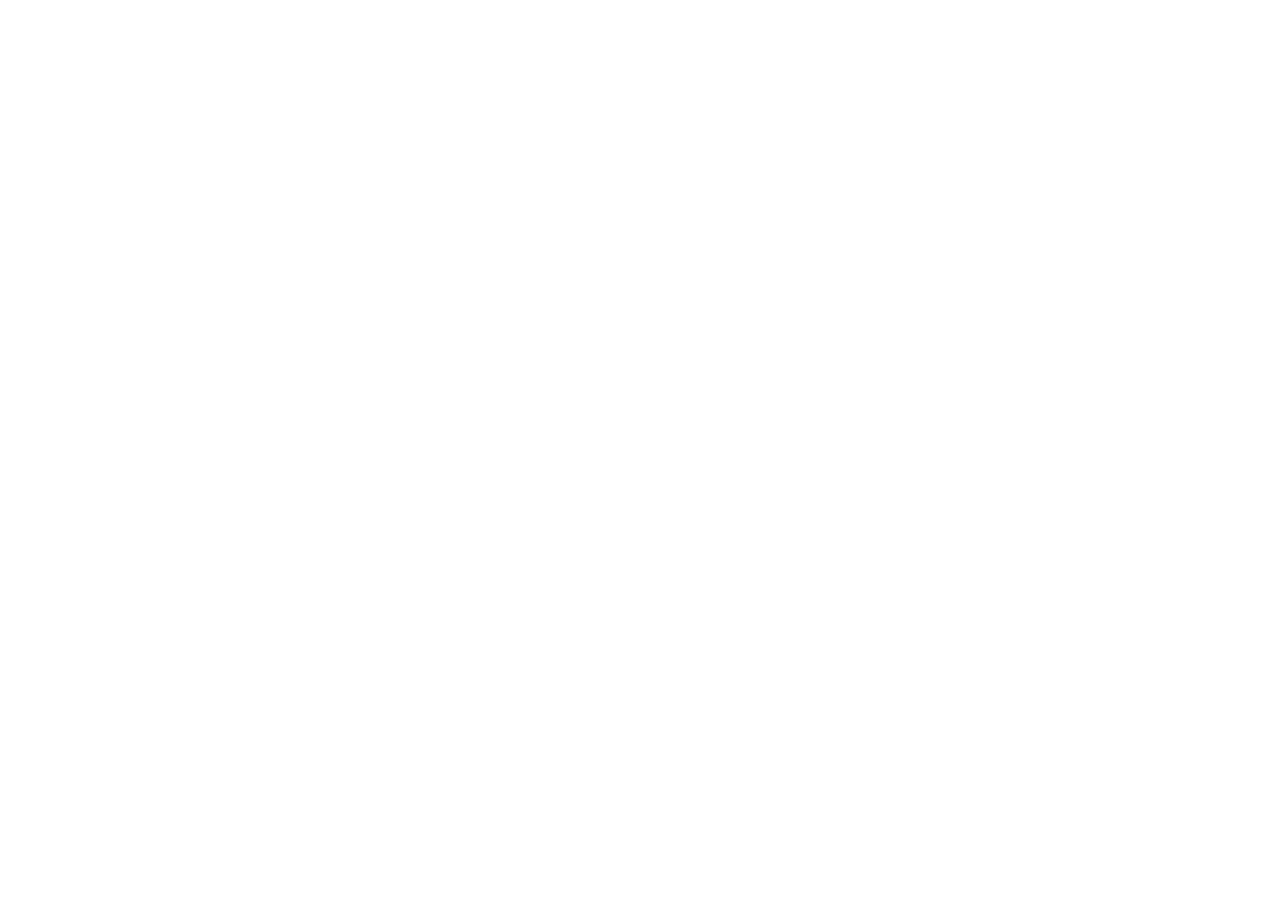
==== BOOTCAMPS/BOOTSTRAP/index.html @ 6105f460 "commit" ====
<!DOCTYPE html>
<html lang="pt-br">
<head>
    <title>MINHA PÁGINA COM BOOTSTRAP</title>
    <meta charset="UTF-8">
    <meta http-equiv="X-UA-Compatible" content="IE=edge">
    <meta name="viewport" content="width=device-width, initial-scale=1.0">
    <link rel="stylesheet" type="text/css" href="css/bootstrap-grid.min.css">
    <link rel="stylesheet" type="text/css" href="style.css">
    
</head>
<body>
    
</body>
</html>
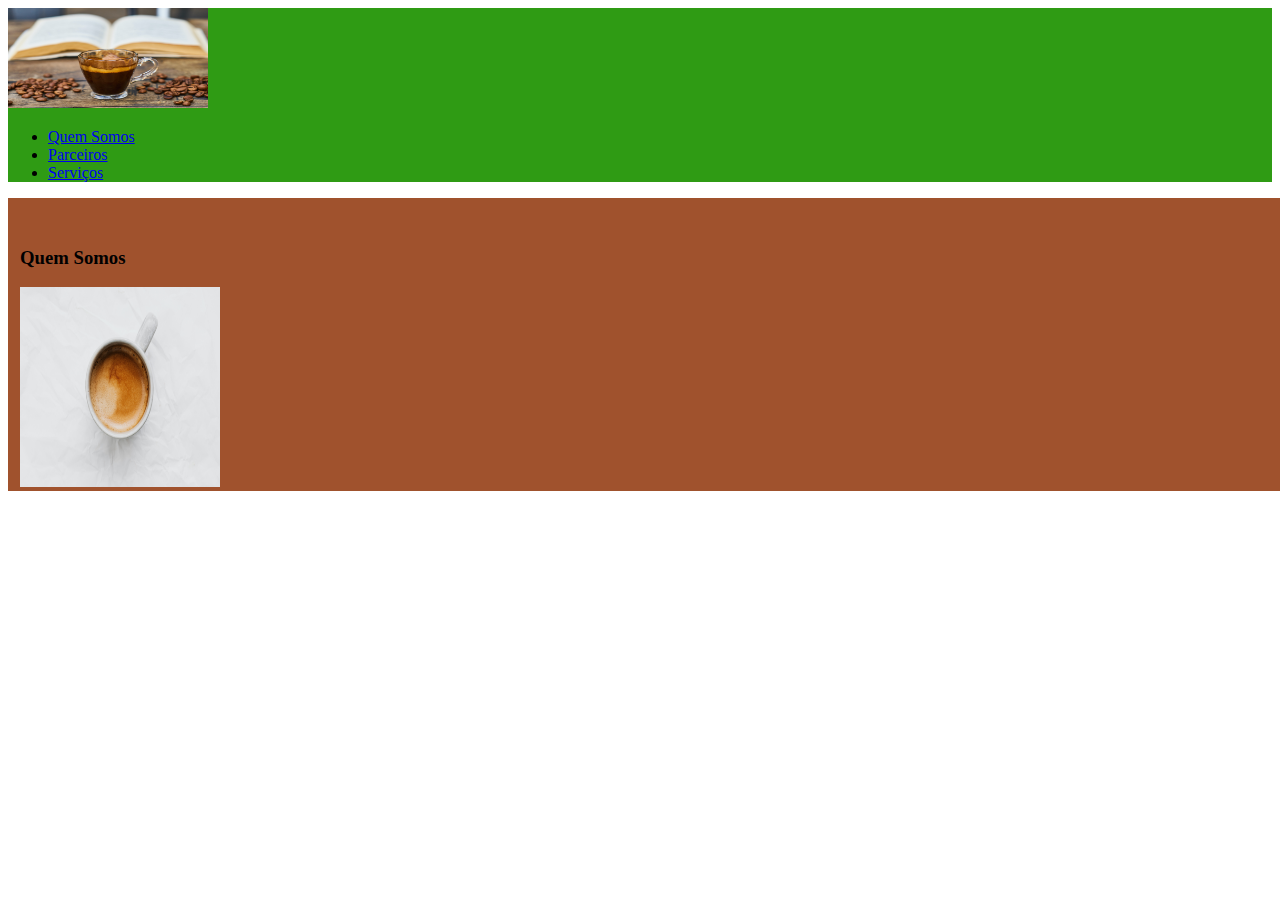
==== commit 285ed888: "commit" ====
--- a/BOOTCAMPS/BOOTSTRAP/index.html
+++ b/BOOTCAMPS/BOOTSTRAP/index.html
@@ -7,9 +7,40 @@
     <meta name="viewport" content="width=device-width, initial-scale=1.0">
     <link rel="stylesheet" type="text/css" href="css/bootstrap-grid.min.css">
     <link rel="stylesheet" type="text/css" href="style.css">
+ </head>
+
+    <body>
+     <nav class="navbar navbar-expand-lg navbar-light">
+        <a class="navbar-brand" href="#">
+            <img src="img/cafe0.jpg" width="200" height="100">
+        </a>
+
+        <div class="collapse navbar-collapse">
+             <ul class="navbar-nav">
+                 <li class="nav-item">
+                    <a class="nav-link" href="#"> Quem Somos </a>
+                 </li>
+
+                 <li class="nav-item">
+                    <a class="nav-link" href="#"> Parceiros </a>
+
+                 <li class="nav-item">
+                     <a class="nav-link" href="#"> Serviços </a>    
+             </ul>
+        </div>
+     </nav>
+
+     <section id="quem somos">
+         <div class="container-fluid quem-somos text-center margin">
+             <h3> Quem Somos</h3>
+             <img src="img/cafe1.jpg" class="rounded-circle" width="200" height="200">
+         </div>
+
+     </section>
+
+
+
+    </body>
     
-</head>
-<body>
     
-</body>
 </html>--- a/BOOTCAMPS/BOOTSTRAP/style.css
+++ b/BOOTCAMPS/BOOTSTRAP/style.css
@@ -0,0 +1,12 @@
+.navbar{
+    background-color: rgb(47, 155, 20);
+}
+
+.quem-somos{
+    background-color: sienna;
+}
+
+.margin{
+    padding-top: 30px;
+}
+
